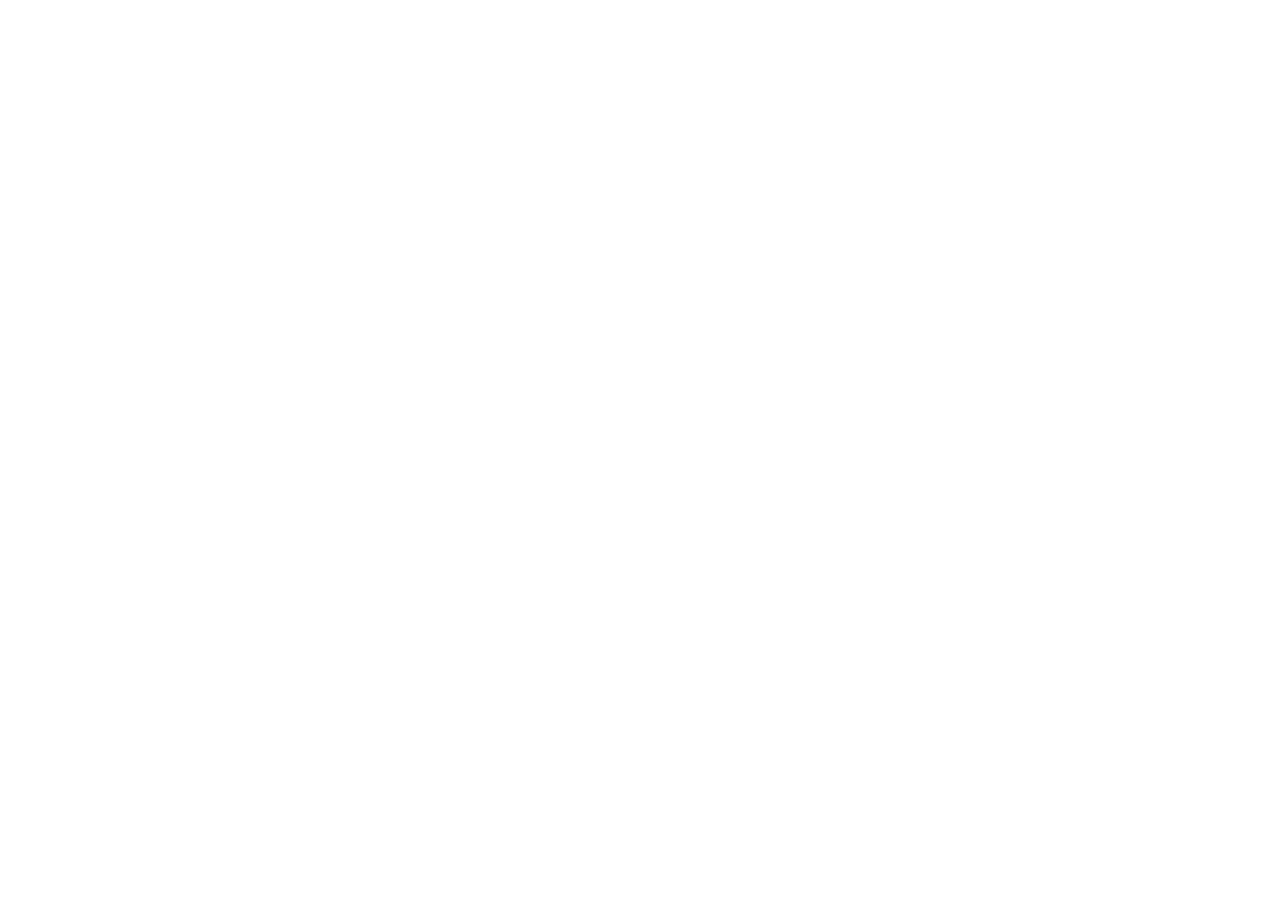
==== blank.html @ 95df97d9 "Add files via upload" ====
<!--The purpose of this file is to be a template for every new page that you make.  This is a blank
page that contains all the code you need for a new page.-->

<!DOCTYPE html>
<html lang="en">
<head>
  <meta charset="UTF-8">
  <meta http-equiv="X-UA-Compatible" content="IE=edge">
  <meta name="viewport" content="width=device-width, initial-scale=1.0">

  <link href="https://cdn.jsdelivr.net/npm/bootstrap@5.1.1/dist/css/bootstrap.min.css" rel="stylesheet" integrity="sha384-F3w7mX95PdgyTmZZMECAngseQB83DfGTowi0iMjiWaeVhAn4FJkqJByhZMI3AhiU" crossorigin="anonymous">
  <title>OT CS Capstone</title>
</head>
<body>
  <!--Navbar-->
  <div data-include="nav"></div>
  <!--Whole page container div-->
  <div class="container">



  </div>
  <!--Bootstrap and other JS scripts-->
    <script src="https://cdn.jsdelivr.net/npm/bootstrap@5.1.1/dist/js/bootstrap.bundle.min.js" integrity="sha384-/bQdsTh/da6pkI1MST/rWKFNjaCP5gBSY4sEBT38Q/9RBh9AH40zEOg7Hlq2THRZ" crossorigin="anonymous"></script>
    <script src="https://code.jquery.com/jquery-3.6.0.min.js" integrity="sha256-/xUj+3OJU5yExlq6GSYGSHk7tPXikynS7ogEvDej/m4=" crossorigin="anonymous"></script>
    <script type="text/javascript" src="scripts/scripts.js"></script>
</body>
</html>
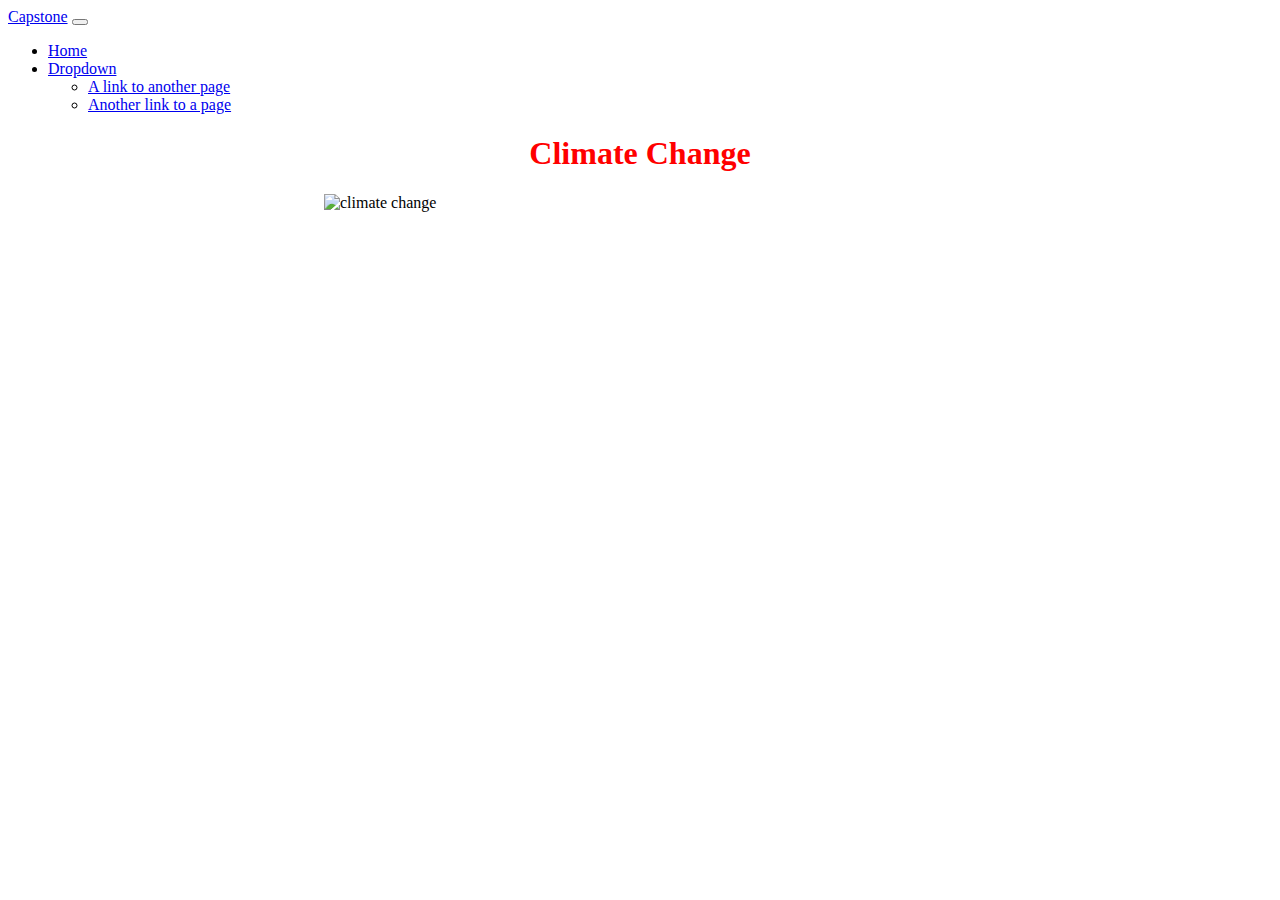
==== commit 83632bc8: "ok" ====
--- a/blank.html
+++ b/blank.html
@@ -9,6 +9,7 @@
   <meta name="viewport" content="width=device-width, initial-scale=1.0">
 
   <link href="https://cdn.jsdelivr.net/npm/bootstrap@5.1.1/dist/css/bootstrap.min.css" rel="stylesheet" integrity="sha384-F3w7mX95PdgyTmZZMECAngseQB83DfGTowi0iMjiWaeVhAn4FJkqJByhZMI3AhiU" crossorigin="anonymous">
+  <link rel="stylesheet" href="style.css">
   <title>OT CS Capstone</title>
 </head>
 <body>
@@ -17,12 +18,16 @@
   <!--Whole page container div-->
   <div class="container">
 
+<h1 class="turtle">
+  Climate Change
+</h1>
 
+<img src=https://www.iberdrola.com/wcorp/gc/prod/en_US/comunicacion/cambio_climatico_economia_2_res/Infographic_Impact_Climate_Change.jpg alt="climate change" class="center">
 
   </div>
   <!--Bootstrap and other JS scripts-->
     <script src="https://cdn.jsdelivr.net/npm/bootstrap@5.1.1/dist/js/bootstrap.bundle.min.js" integrity="sha384-/bQdsTh/da6pkI1MST/rWKFNjaCP5gBSY4sEBT38Q/9RBh9AH40zEOg7Hlq2THRZ" crossorigin="anonymous"></script>
     <script src="https://code.jquery.com/jquery-3.6.0.min.js" integrity="sha256-/xUj+3OJU5yExlq6GSYGSHk7tPXikynS7ogEvDej/m4=" crossorigin="anonymous"></script>
-    <script type="text/javascript" src="scripts/scripts.js"></script>
+    <script type="text/javascript" src="scripts.js"></script>
 </body>
 </html>--- a/style.css
+++ b/style.css
@@ -0,0 +1,11 @@
+.turtle{
+    text-align: center;
+    color:red
+}
+
+.center{
+    display: block;
+  margin-left: auto;
+  margin-right: auto;
+  width: 50%;
+}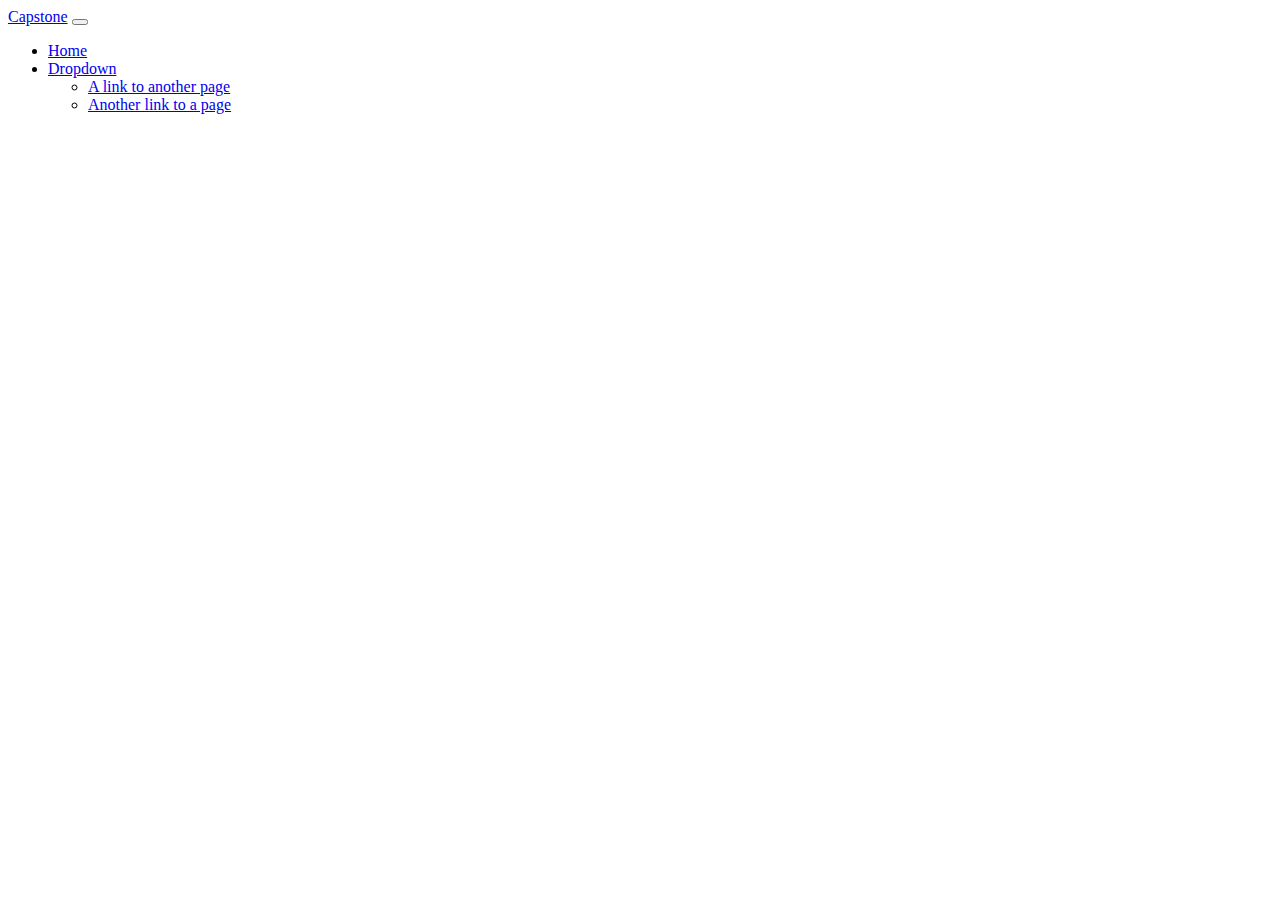
==== commit 2b184d43: "ok" ====
--- a/blank.html
+++ b/blank.html
@@ -9,7 +9,7 @@
   <meta name="viewport" content="width=device-width, initial-scale=1.0">
 
   <link href="https://cdn.jsdelivr.net/npm/bootstrap@5.1.1/dist/css/bootstrap.min.css" rel="stylesheet" integrity="sha384-F3w7mX95PdgyTmZZMECAngseQB83DfGTowi0iMjiWaeVhAn4FJkqJByhZMI3AhiU" crossorigin="anonymous">
-  <link rel="stylesheet" href="style.css">
+  
   <title>OT CS Capstone</title>
 </head>
 <body>
@@ -18,12 +18,6 @@
   <!--Whole page container div-->
   <div class="container">
 
-<h1 class="turtle">
-  Climate Change
-</h1>
-
-<img src=https://www.iberdrola.com/wcorp/gc/prod/en_US/comunicacion/cambio_climatico_economia_2_res/Infographic_Impact_Climate_Change.jpg alt="climate change" class="center">
-
   </div>
   <!--Bootstrap and other JS scripts-->
     <script src="https://cdn.jsdelivr.net/npm/bootstrap@5.1.1/dist/js/bootstrap.bundle.min.js" integrity="sha384-/bQdsTh/da6pkI1MST/rWKFNjaCP5gBSY4sEBT38Q/9RBh9AH40zEOg7Hlq2THRZ" crossorigin="anonymous"></script>
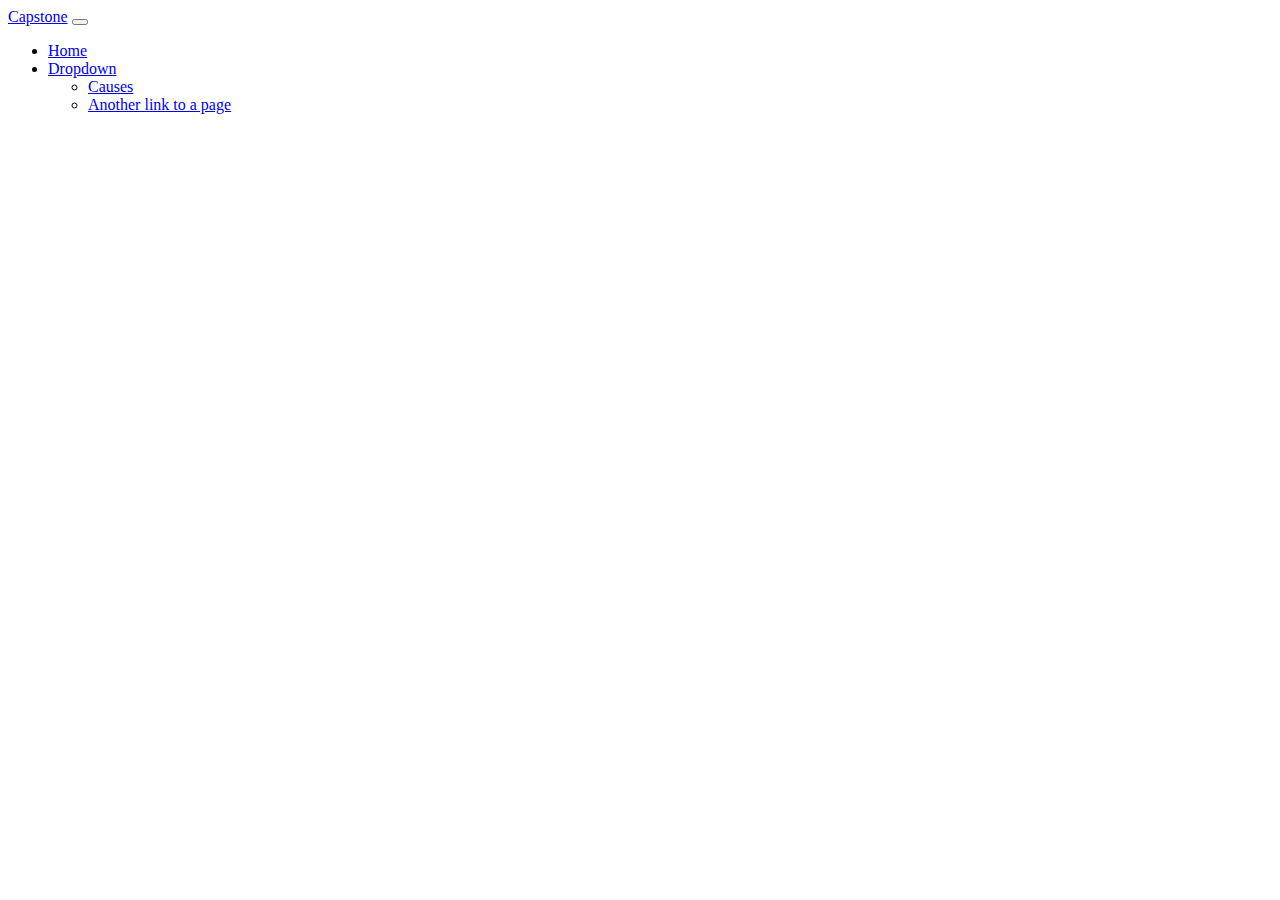
==== commit c7d49931: "ok" ====
--- a/blank.html
+++ b/blank.html
@@ -9,7 +9,6 @@
   <meta name="viewport" content="width=device-width, initial-scale=1.0">
 
   <link href="https://cdn.jsdelivr.net/npm/bootstrap@5.1.1/dist/css/bootstrap.min.css" rel="stylesheet" integrity="sha384-F3w7mX95PdgyTmZZMECAngseQB83DfGTowi0iMjiWaeVhAn4FJkqJByhZMI3AhiU" crossorigin="anonymous">
-  
   <title>OT CS Capstone</title>
 </head>
 <body>
